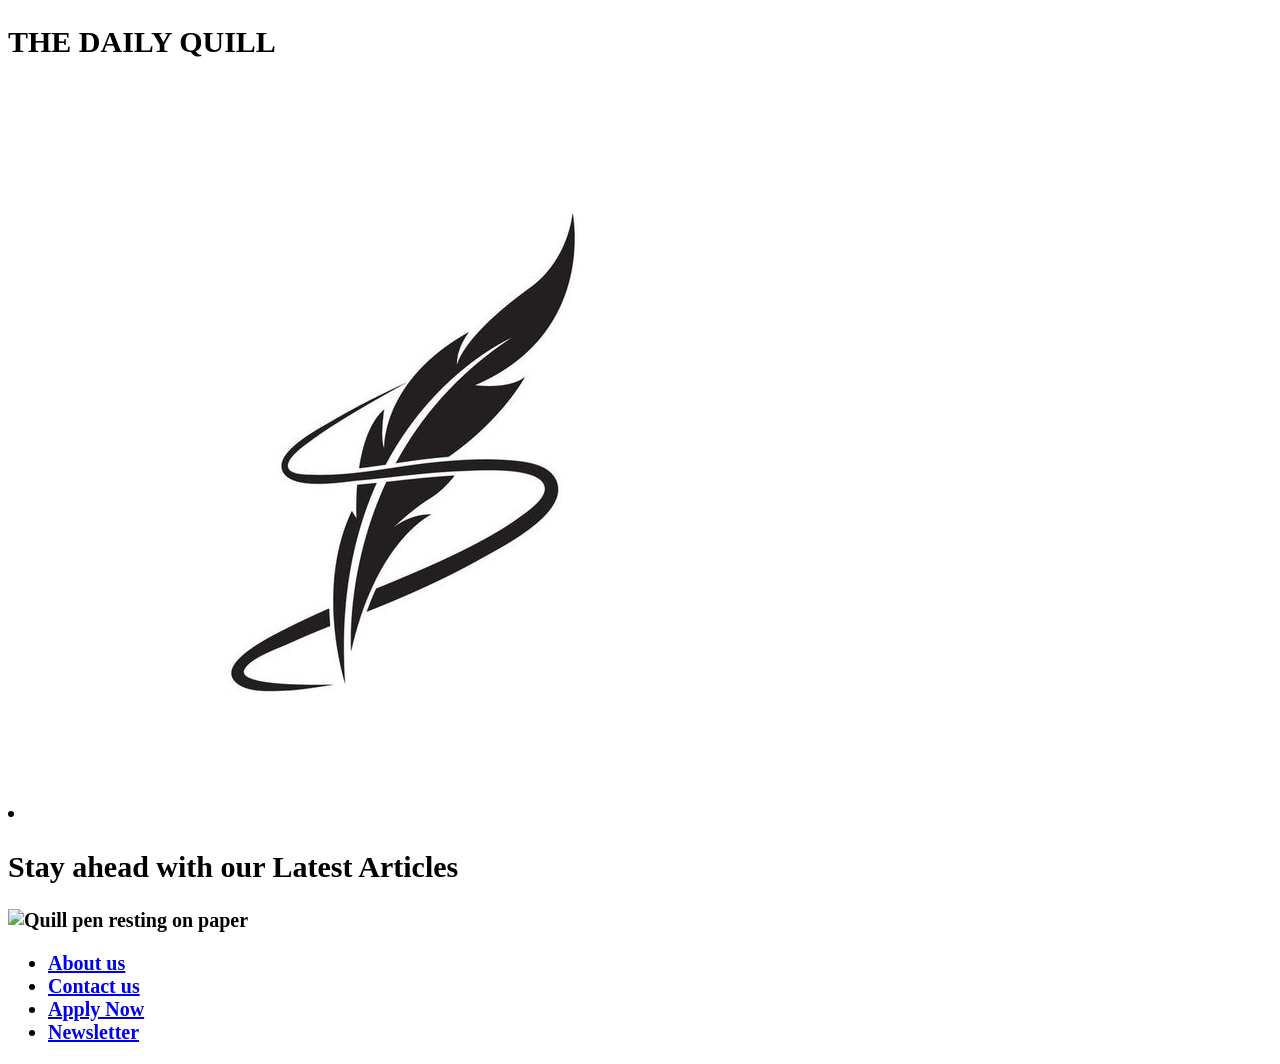
==== templates/index.html @ 7d0fdbea "add templates folder for all templates" ====
<!doctype html>
<html lang="en">
  <head>
    <meta charset="UTF-8" />
    <meta name="viewport" content="width=device-width, initial-scale=1.0" />
    <title>The Daily Quill</title>
    <link rel="stylesheet" href="style.css" />
    <style>
      header {
        font-size: 20px;
        font-weight: bold;
      }
    </style>
  </head>
  <body>
    <header>
      <section id="explore">
        <h1>THE DAILY QUILL</h1>
        <div class="logo">
          <li>
            <a href="index.html">
            <img
              src="/images/react.jpg"
              alt="The Daily Quill logo on a clean white background with a modern editorial tone"
              srcset="The Daily Quill logo"
            />
            </a>
          </li>
        </div>
      </section>
      <main>
        <h2>Stay ahead with our Latest Articles</h2>
        <img src="images/DailyQuills.jpg" alt="Quill pen resting on paper" />
        <nav>
          <ul>
            <li><a href="/about-us.html">About us</a></li>
            <li><a href="/contactus.html">Contact us</a></li>
            <li><a href="/apply.html">Apply Now</a></li>
            <li><a href="/newsletter.html">Newsletter</a></li>
          </ul>
        </nav>
      </main>
    </header>
  </body>
</html>
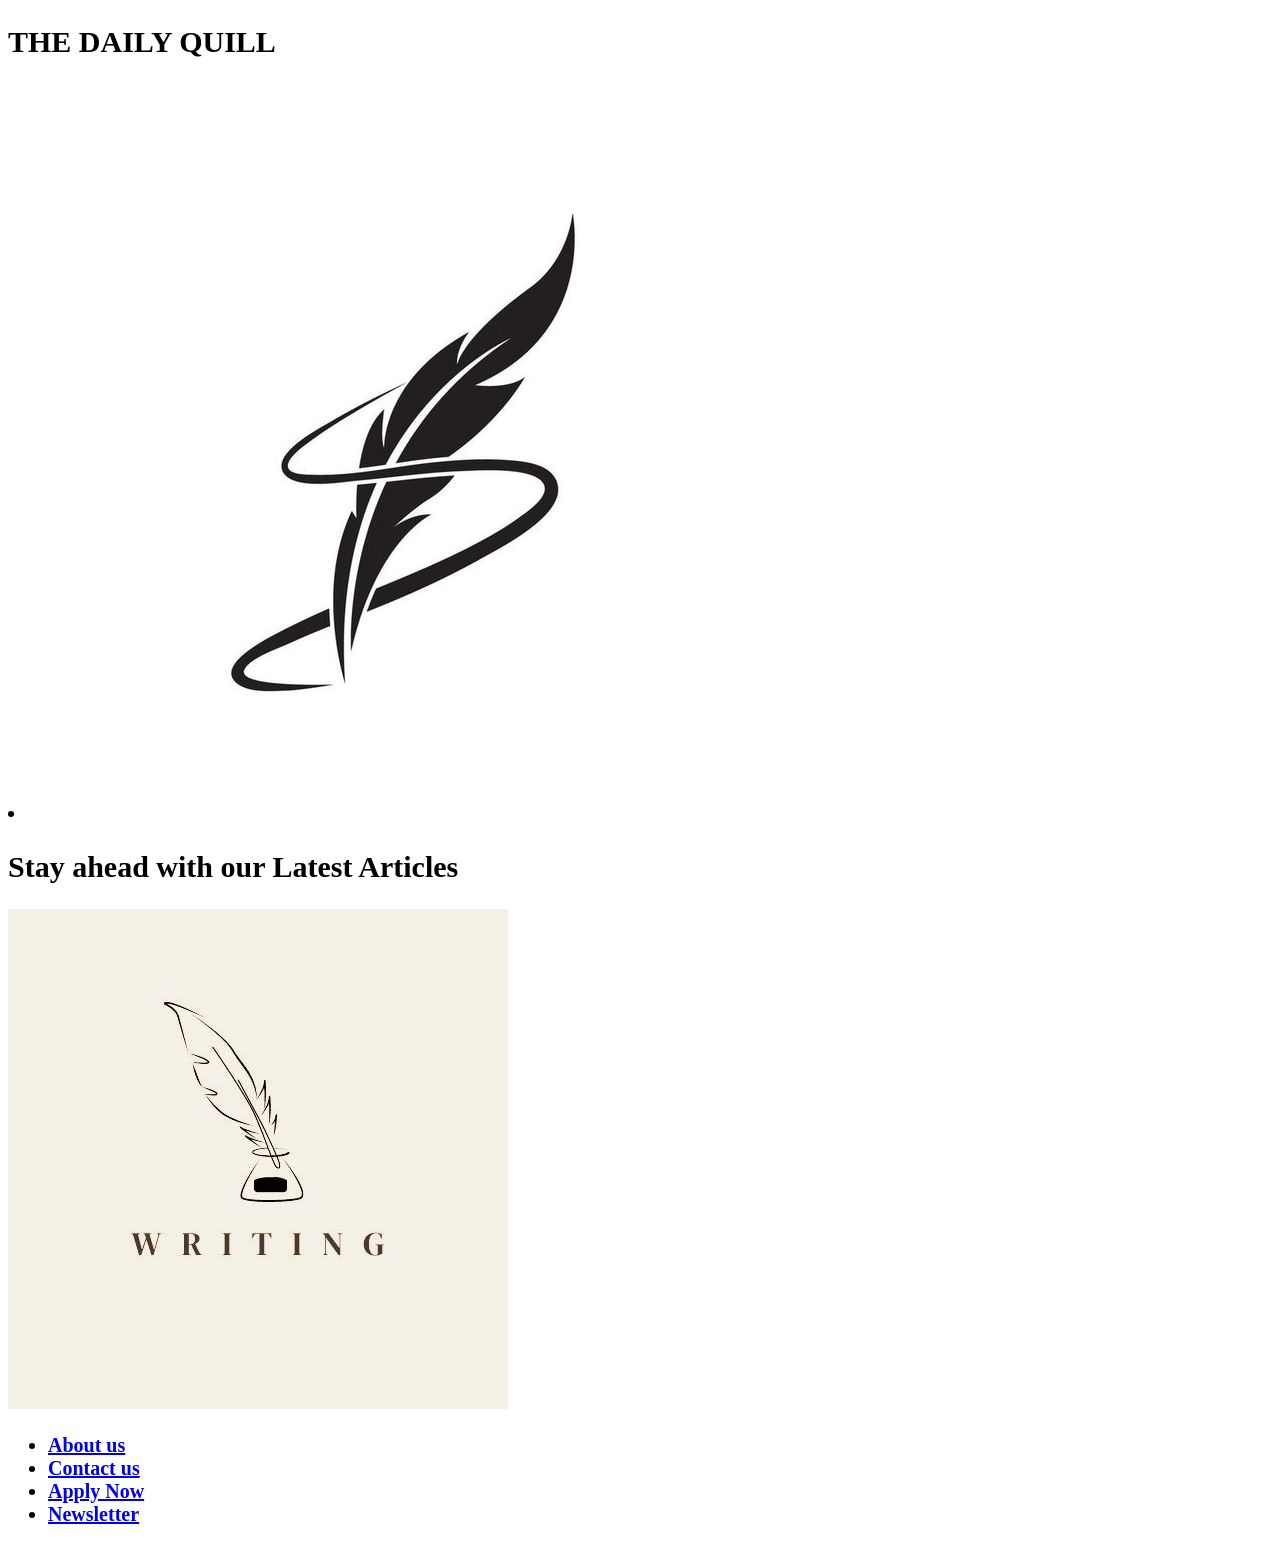
==== commit 88907b5f: "update image source with the new folder structure" ====
--- a/templates/index.html
+++ b/templates/index.html
@@ -18,9 +18,9 @@
         <h1>THE DAILY QUILL</h1>
         <div class="logo">
           <li>
-            <a href="index.html">
+            <a href="/">
             <img
-              src="/images/react.jpg"
+              src="../images/react.jpg"
               alt="The Daily Quill logo on a clean white background with a modern editorial tone"
               srcset="The Daily Quill logo"
             />
@@ -30,13 +30,13 @@
       </section>
       <main>
         <h2>Stay ahead with our Latest Articles</h2>
-        <img src="images/DailyQuills.jpg" alt="Quill pen resting on paper" />
+        <img src="../images/DailyQuills.jpg" alt="Quill pen resting on paper" />
         <nav>
           <ul>
-            <li><a href="/about-us.html">About us</a></li>
-            <li><a href="/contactus.html">Contact us</a></li>
-            <li><a href="/apply.html">Apply Now</a></li>
-            <li><a href="/newsletter.html">Newsletter</a></li>
+            <li><a href="/templates/about-us.html">About us</a></li>
+            <li><a href="/templates/contactus.html">Contact us</a></li>
+            <li><a href="/templates/apply.html">Apply Now</a></li>
+            <li><a href="/templates/newsletter.html">Newsletter</a></li>
           </ul>
         </nav>
       </main>
